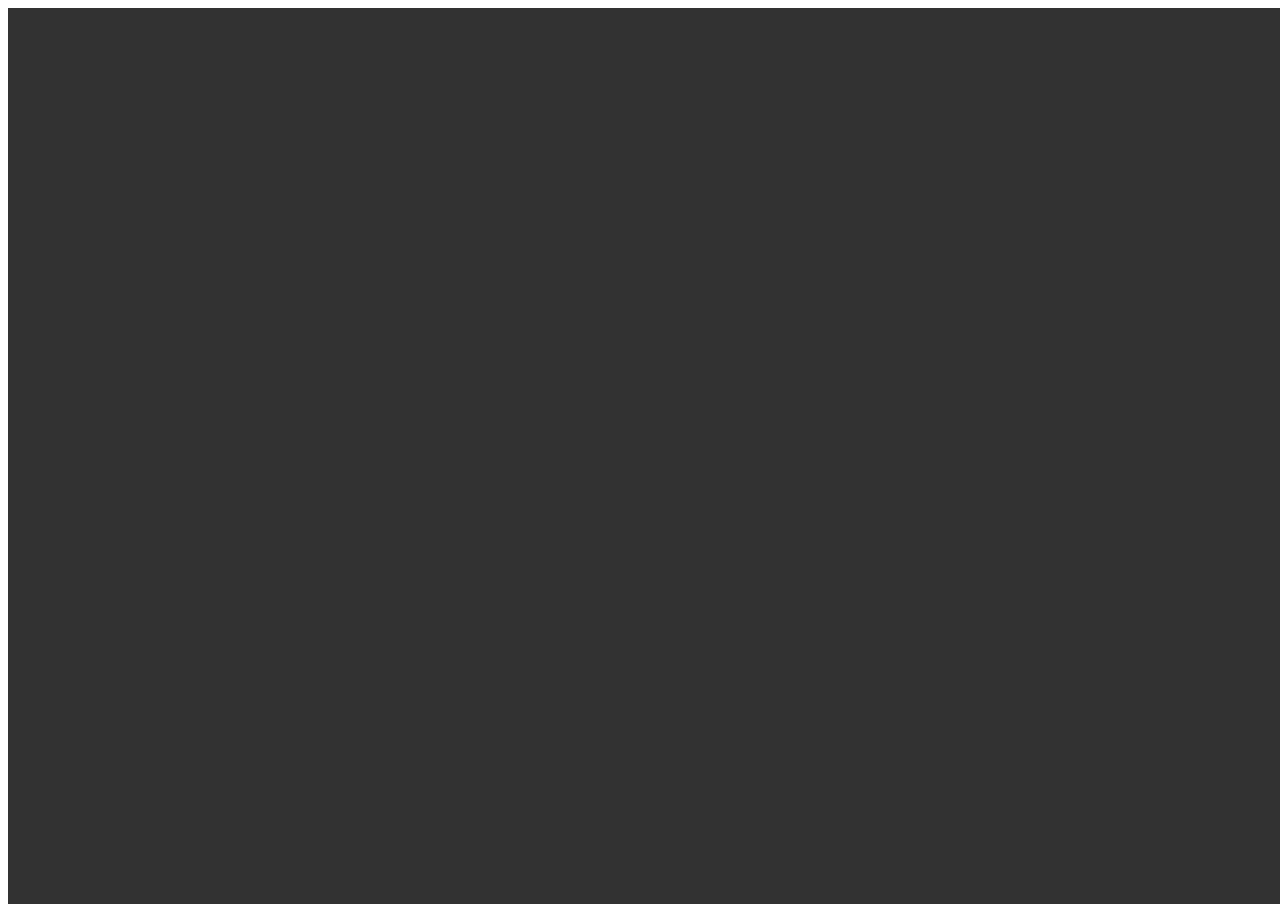
==== index.html @ e0f2713d "feat: added background with canva to the game" ====
<!DOCTYPE html>
<html lang="en">
<head>
    <meta charset="UTF-8">
    <meta name="viewport" content="width=device-width, initial-scale=1.0">
    <title>Document</title>
</head>
<body>
    <canvas id="gameCanvas"></canvas>

    <script src="SRC/JS/game.js"></script>
</body>
</html>
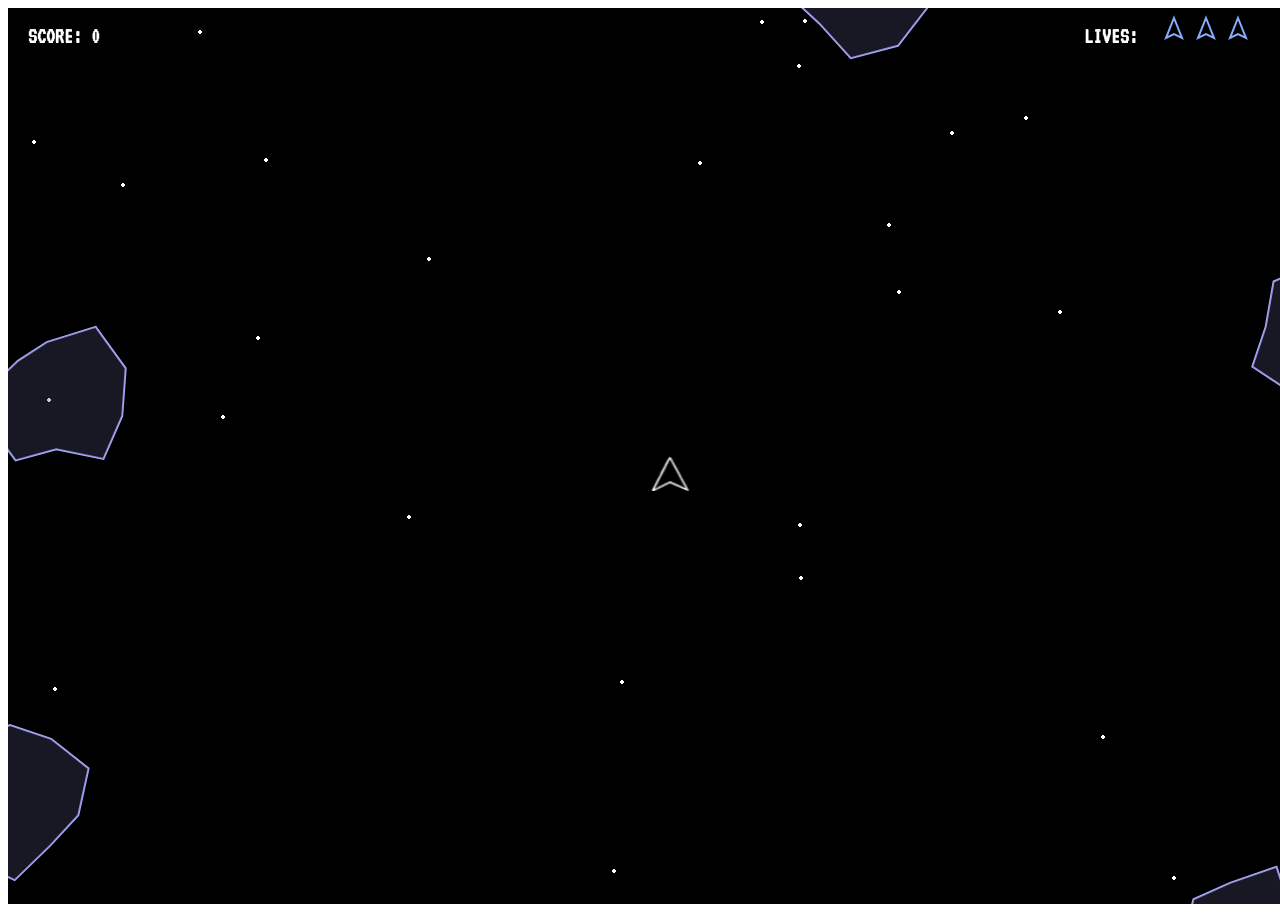
==== commit 1ee229fe: "feat: re created class if this is more understandable" ====
--- a/index.html
+++ b/index.html
@@ -4,6 +4,11 @@
     <meta charset="UTF-8">
     <meta name="viewport" content="width=device-width, initial-scale=1.0">
     <title>Document</title>
+    <link rel="preconnect" href="https://fonts.googleapis.com">
+    <link rel="preconnect" href="https://fonts.gstatic.com" crossorigin>
+
+    <link href="https://fonts.googleapis.com/css2?family=VT323&display=swap" rel="stylesheet">
+    <link href="https://fonts.googleapis.com/css2?family=Press+Start+2P&display=swap" rel="stylesheet">
 </head>
 <body>
     <canvas id="gameCanvas"></canvas>
